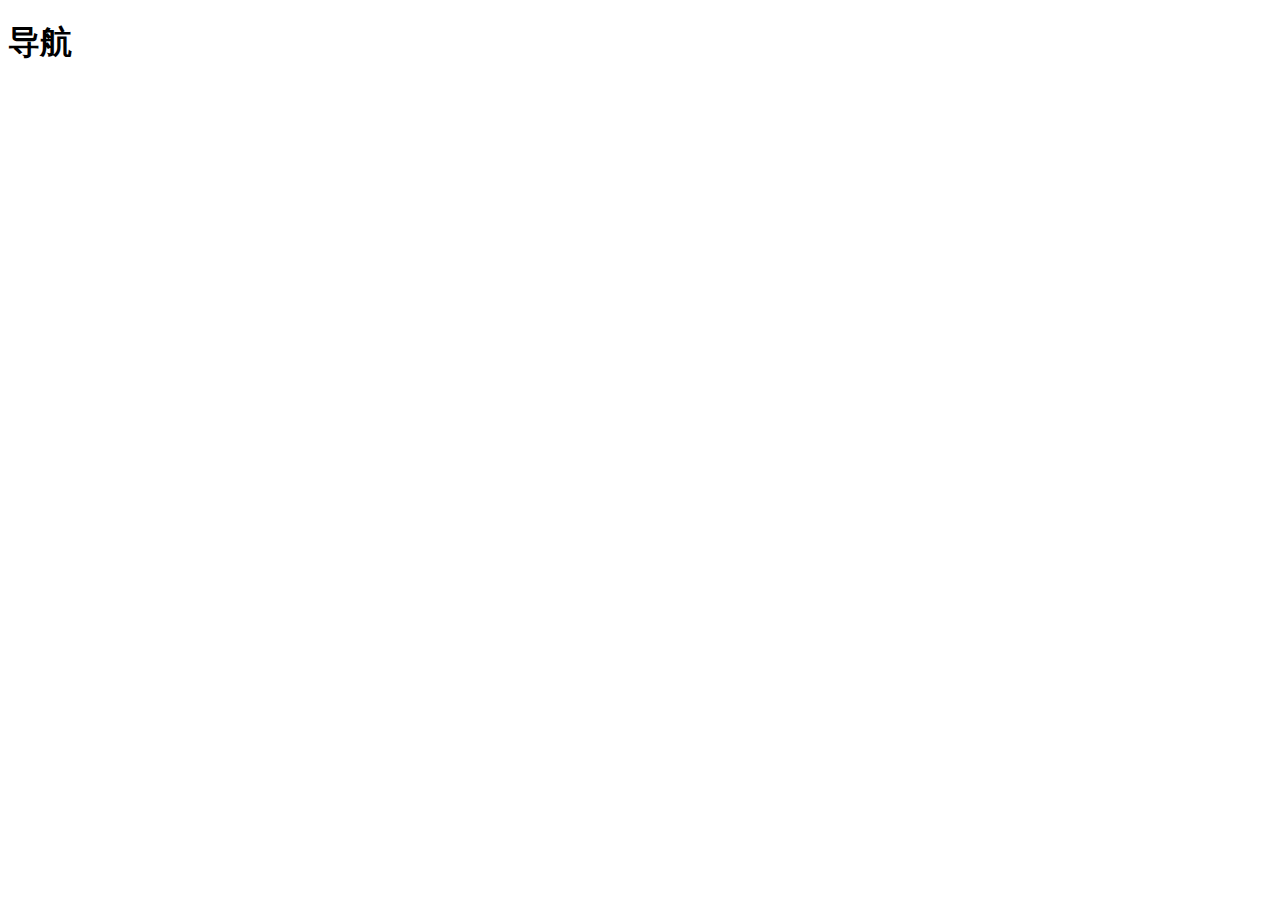
==== web/nav.html @ 9e2eb37e "调整布局, 增加过滤条件查询用户." ====
<!DOCTYPE html PUBLIC
"-//W3C//DTD XHTML 1.0 Strict//EN"
"http://www.w3.org/TRxhtml1/DTD/xhtml1-strict.dtd">

<html>
	<head>
		<meta http-equiv="Content-Type" content="text/html;charset=utf-8">
		<title>Restful Doc:Restful Api Document Tools</title>
	</head>
	<body>
		<h1>导航</h1>
	</body>
</html>
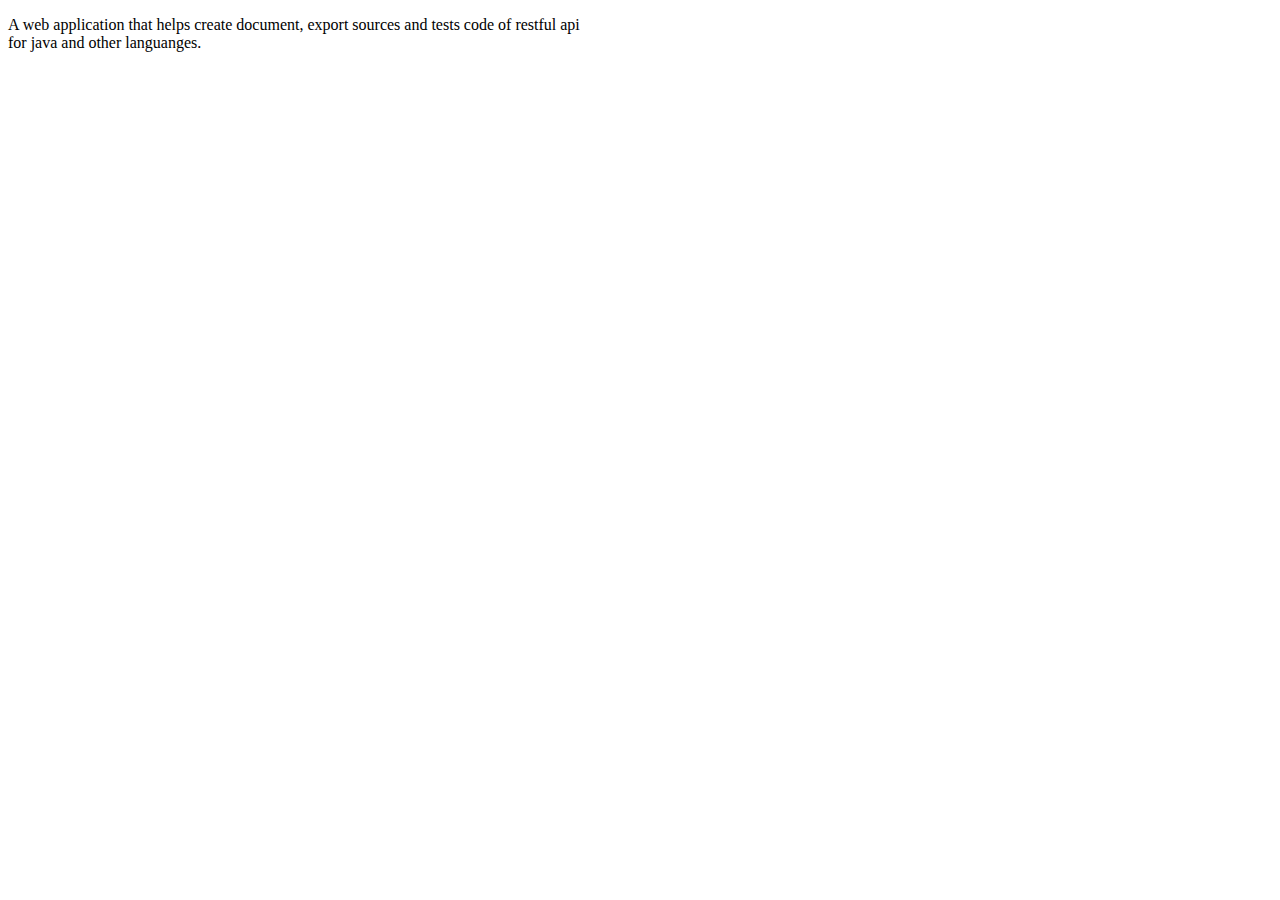
==== commit e12293de: "修改loadList设置Content-Type错误." ====
--- a/web/nav.html
+++ b/web/nav.html
@@ -8,6 +8,9 @@
 		<title>Restful Doc:Restful Api Document Tools</title>
 	</head>
 	<body>
-		<h1>导航</h1>
+		<p>
+			A web application that helps create document, export sources and tests code of restful api <br/>
+			for java and other languanges.
+		</p>
 	</body>
 </html>
